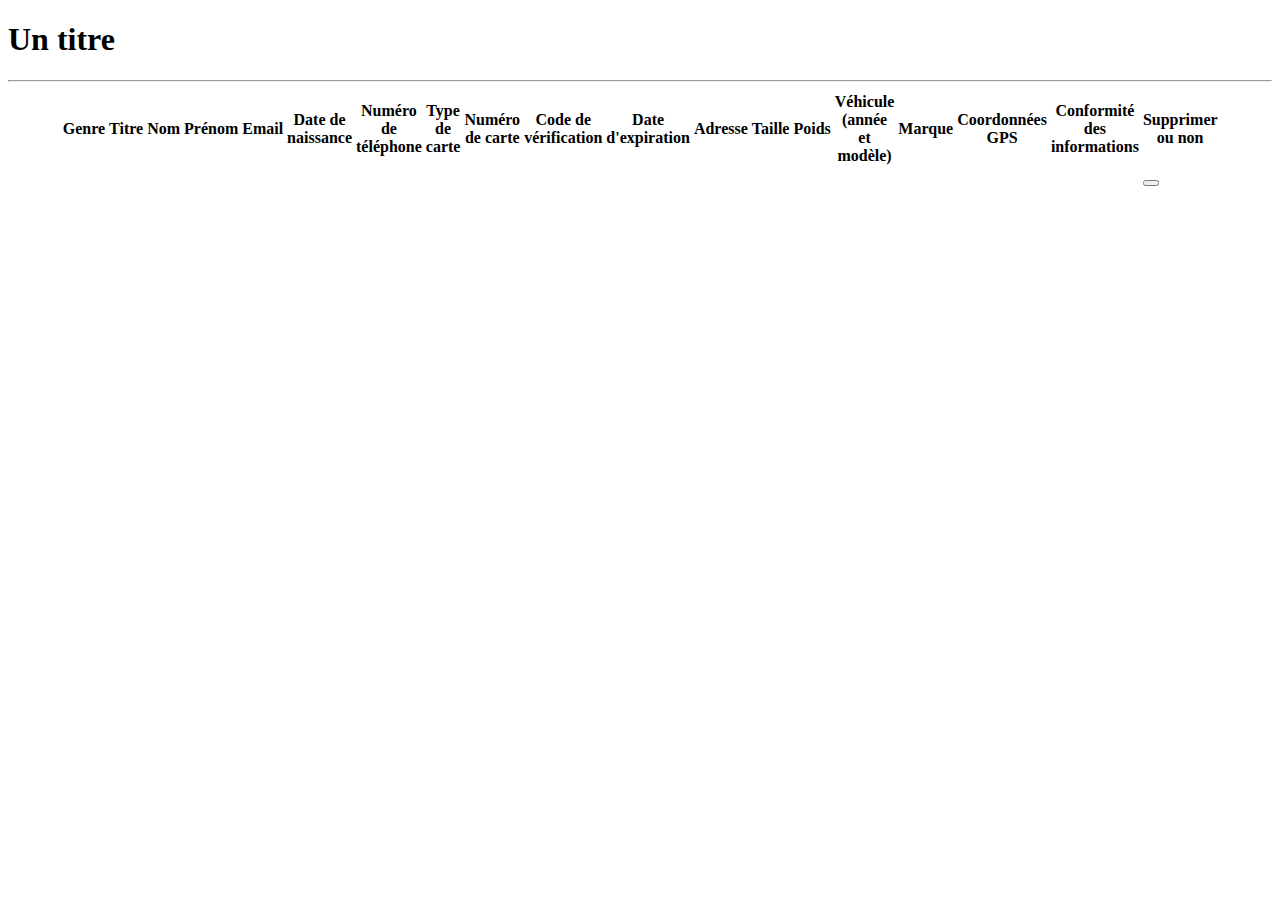
==== src/main/resources/templates/client/index.html @ 1ba6a8cd "Initial commit" ====
<!doctype html>
<html lang="fr" xmlns:th="http://www.thymeleaf.org" xmlns:sec="http://www.w3.org/1999/xhtml">
<head>
    <meta charset="UTF-8">
    <meta name="viewport"
          content="width=device-width, user-scalable=no, initial-scale=1.0, maximum-scale=1.0, minimum-scale=1.0">
    <meta http-equiv="X-UA-Compatible" content="ie=edge">
    <title th:text="${title}">Titre du document</title>
    <div th:replace="fragments/header :: header-css"/>
</head>
<body>
<div th:replace="fragments/header :: header"/>

<div class="container">
<h1 th:text="${title}">Un titre</h1>
    <hr>
    <div class="clients">
        <table class="table table-bordered table-hover" width="90%" align="center">
            <thead class="table-primary">
            <tr>
                <th text-align="center" width="60px" scope="col">Genre</th>
                <th text-align="center" width="60px" scope="col">Titre</th>
                <th text-align="center" width="60px" scope="col">Nom</th>
                <th text-align="center" width="60px" scope="col">Prénom</th>
                <th text-align="center" width="60px" scope="col">Email</th>
                <th text-align="center" width="60px" scope="col">Date de naissance</th>
                <th text-align="center" width="60px" scope="col">Numéro de téléphone</th>
                <th text-align="center" width="60px" scope="col">Type de carte</th>
                <th text-align="center" width="60px" scope="col">Numéro de carte</th>
                <th text-align="center" width="60px" scope="col">Code de vérification</th>
                <th text-align="center" width="60px" scope="col">Date d'expiration</th>
                <th text-align="center" width="60px" scope="col">Adresse</th>
                <th text-align="center" width="60px" scope="col">Taille</th>
                <th text-align="center" width="60px" scope="col">Poids</th>
                <th text-align="center" width="60px" scope="col">Véhicule (année et modèle)</th>
                <th text-align="center" width="60px" scope="col">Marque</th>
                <th text-align="center" width="60px" scope="col">Coordonnées GPS</th>
                <th text-align="center" width="60px" scope="col">Conformité des informations</th>
                <th text-align="center" width="60px" scope="col">Supprimer ou non</th>
            </thead>
            <tbody>
            <th:block th:each="client : ${clients}">
                <section>

                    <div class="client-description">
                        <tr>
                            <td text-align="center" text-width="25%" overflow="hidden" th:text="${client.genre}"></td>
                            <td text-align="center" text-width="25%" overflow="hidden" th:text="${client.titre}"></td>
                            <td text-align="center" text-width="25%" overflow="hidden" th:text="${client.lastname}"></td>
                            <td text-align="center" text-width="25%" overflow="hidden" th:text="${client.firstname}"></td>
                            <td text-align="center" text-width="25%" overflow="hidden" th:text="${client.adresseMail}"></td>
                            <td text-align="center" text-width="25%" overflow="hidden" th:text="${client.dateNaissance}"></td>
                            <td text-align="center" text-width="25%" overflow="hidden" th:text="${client.numTel}"></td>
                            <td text-align="center" text-width="25%" overflow="hidden" th:text="${client.CCType}"></td>
                            <td text-align="center" text-width="25%" overflow="hidden" th:text="${client.CCNumber}"></td>
                            <td text-align="center" text-width="25%" overflow="hidden" th:text="${client.CVV2}"></td>
                            <td text-align="center" text-width="25%" overflow="hidden" th:text="${client.CCExpires}"></td>
                            <td text-align="center" text-width="25%" overflow="hidden" th:text="${client.adresse}"></td>
                            <td text-align="center" text-width="25%" overflow="hidden" th:text="${client.Centimeters}+' cm'"></td>
                            <td text-align="center" text-width="25%" overflow="hidden" th:text="${client.kilograms}+' kg'"></td>
                            <td text-align="center" text-width="25%" overflow="hidden" th:text="${client.anneeV}+' '+${client.modeleV}"></td>
                            <td text-align="center" text-width="25%" overflow="hidden" th:text="${client.marqueV}"></td>
                            <td text-align="center" text-width="25%" overflow="hidden" th:text="${client.Latitude}+${client.longitude}"></td>
                            <td text-align="center" text-width="25%" overflow="hidden" th:text="${client.estValide}"></td>
                            <td>
                            <button sec:authorize="hasAuthority('ROLE_VIP')" th:action="@{/delete/{id}(id=${client.id})}" method="get" th:text="${client.id}+' '+${client.firstname}"></button>
                            </td>
                        </tr>
                    </div>
                </section>
            </th:block>
            </tbody>
        </table>
    </div>
</div>

<div th:replace="fragments/footer:: footer"/>

</body>
</html>
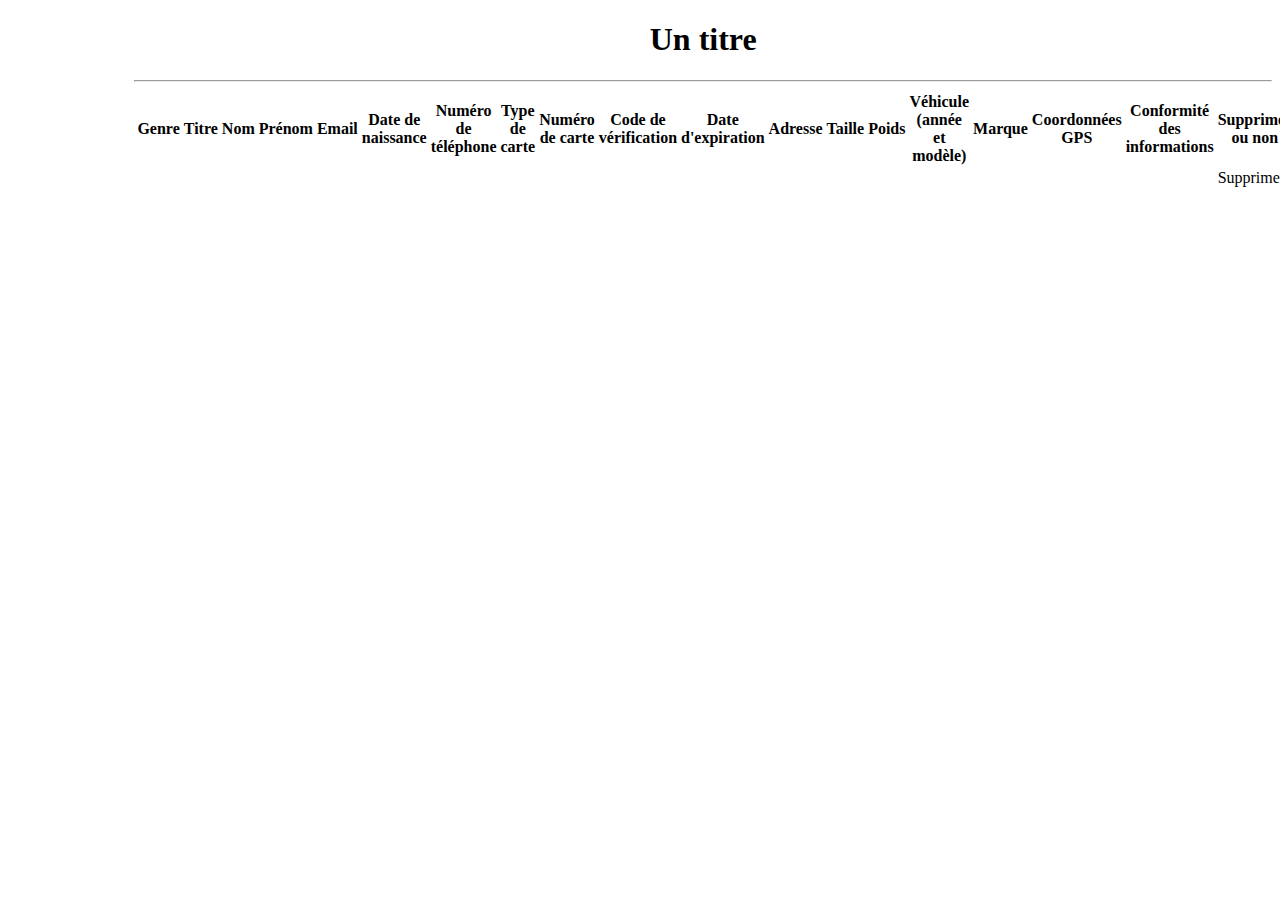
==== commit 9dc1d136: "Update index.html" ====
--- a/src/main/resources/templates/client/index.html
+++ b/src/main/resources/templates/client/index.html
@@ -6,37 +6,37 @@
           content="width=device-width, user-scalable=no, initial-scale=1.0, maximum-scale=1.0, minimum-scale=1.0">
     <meta http-equiv="X-UA-Compatible" content="ie=edge">
     <title th:text="${title}">Titre du document</title>
-    <div th:replace="fragments/header :: header-css"/>
+    <div th:replace="fragments/header :: header-css"></div>
 </head>
 <body>
-<div th:replace="fragments/header :: header"/>
+<div th:replace="fragments/header :: header"></div>
 
-<div class="container">
-<h1 th:text="${title}">Un titre</h1>
+<div class="container" style="margin-left: 10%">
+<h1 th:text="${title}" style="text-align: center">Un titre</h1>
     <hr>
     <div class="clients">
-        <table class="table table-bordered table-hover" width="90%" align="center">
+        <table class="table table-bordered table-hover" style="width: 100%; align-content: center">
             <thead class="table-primary">
             <tr>
-                <th text-align="center" width="60px" scope="col">Genre</th>
-                <th text-align="center" width="60px" scope="col">Titre</th>
-                <th text-align="center" width="60px" scope="col">Nom</th>
-                <th text-align="center" width="60px" scope="col">Prénom</th>
-                <th text-align="center" width="60px" scope="col">Email</th>
-                <th text-align="center" width="60px" scope="col">Date de naissance</th>
-                <th text-align="center" width="60px" scope="col">Numéro de téléphone</th>
-                <th text-align="center" width="60px" scope="col">Type de carte</th>
-                <th text-align="center" width="60px" scope="col">Numéro de carte</th>
-                <th text-align="center" width="60px" scope="col">Code de vérification</th>
-                <th text-align="center" width="60px" scope="col">Date d'expiration</th>
-                <th text-align="center" width="60px" scope="col">Adresse</th>
-                <th text-align="center" width="60px" scope="col">Taille</th>
-                <th text-align="center" width="60px" scope="col">Poids</th>
-                <th text-align="center" width="60px" scope="col">Véhicule (année et modèle)</th>
-                <th text-align="center" width="60px" scope="col">Marque</th>
-                <th text-align="center" width="60px" scope="col">Coordonnées GPS</th>
-                <th text-align="center" width="60px" scope="col">Conformité des informations</th>
-                <th text-align="center" width="60px" scope="col">Supprimer ou non</th>
+                <th style="text-align: center;width: 60px" scope="col">Genre</th>
+                <th style="text-align: center;width: 60px" scope="col">Titre</th>
+                <th style="text-align: center;width: 60px" scope="col">Nom</th>
+                <th style="text-align: center;width: 60px" scope="col">Prénom</th>
+                <th style="text-align: center;width: 60px" scope="col">Email</th>
+                <th style="text-align: center;width: 60px" scope="col">Date de naissance</th>
+                <th style="text-align: center;width: 60px" scope="col">Numéro de téléphone</th>
+                <th style="text-align: center;width: 60px" scope="col">Type de carte</th>
+                <th style="text-align: center;width: 60px" scope="col">Numéro de carte</th>
+                <th style="text-align: center;width: 60px" scope="col">Code de vérification</th>
+                <th style="text-align: center;width: 60px" scope="col">Date d'expiration</th>
+                <th style="text-align: center;width: 60px" scope="col">Adresse</th>
+                <th style="text-align: center;width: 60px" scope="col">Taille</th>
+                <th style="text-align: center;width: 60px" scope="col">Poids</th>
+                <th style="text-align: center;width: 60px" scope="col">Véhicule (année et modèle)</th>
+                <th style="text-align: center;width: 60px" scope="col">Marque</th>
+                <th style="text-align: center;width: 200px" scope="col">Coordonnées GPS</th>
+                <th style="text-align: center;width: 60px" scope="col">Conformité des informations</th>
+                <th style="text-align: center;width: 60px" scope="col">Supprimer ou non</th>
             </thead>
             <tbody>
             <th:block th:each="client : ${clients}">
@@ -44,27 +44,31 @@
 
                     <div class="client-description">
                         <tr>
-                            <td text-align="center" text-width="25%" overflow="hidden" th:text="${client.genre}"></td>
-                            <td text-align="center" text-width="25%" overflow="hidden" th:text="${client.titre}"></td>
-                            <td text-align="center" text-width="25%" overflow="hidden" th:text="${client.lastname}"></td>
-                            <td text-align="center" text-width="25%" overflow="hidden" th:text="${client.firstname}"></td>
-                            <td text-align="center" text-width="25%" overflow="hidden" th:text="${client.adresseMail}"></td>
-                            <td text-align="center" text-width="25%" overflow="hidden" th:text="${client.dateNaissance}"></td>
-                            <td text-align="center" text-width="25%" overflow="hidden" th:text="${client.numTel}"></td>
-                            <td text-align="center" text-width="25%" overflow="hidden" th:text="${client.CCType}"></td>
-                            <td text-align="center" text-width="25%" overflow="hidden" th:text="${client.CCNumber}"></td>
-                            <td text-align="center" text-width="25%" overflow="hidden" th:text="${client.CVV2}"></td>
-                            <td text-align="center" text-width="25%" overflow="hidden" th:text="${client.CCExpires}"></td>
-                            <td text-align="center" text-width="25%" overflow="hidden" th:text="${client.adresse}"></td>
-                            <td text-align="center" text-width="25%" overflow="hidden" th:text="${client.Centimeters}+' cm'"></td>
-                            <td text-align="center" text-width="25%" overflow="hidden" th:text="${client.kilograms}+' kg'"></td>
-                            <td text-align="center" text-width="25%" overflow="hidden" th:text="${client.anneeV}+' '+${client.modeleV}"></td>
-                            <td text-align="center" text-width="25%" overflow="hidden" th:text="${client.marqueV}"></td>
-                            <td text-align="center" text-width="25%" overflow="hidden" th:text="${client.Latitude}+${client.longitude}"></td>
-                            <td text-align="center" text-width="25%" overflow="hidden" th:text="${client.estValide}"></td>
-                            <td>
-                            <button sec:authorize="hasAuthority('ROLE_VIP')" th:action="@{/delete/{id}(id=${client.id})}" method="get" th:text="${client.id}+' '+${client.firstname}"></button>
+                            <td style="text-align: center;width: 25%; overflow: hidden" th:text="${client.genre}"></td>
+                            <td style="text-align: center;width: 25%; overflow: hidden" th:text="${client.titre}"></td>
+                            <td style="text-align: center;width: 25%; overflow: hidden" th:text="${client.lastname}"></td>
+                            <td style="text-align: center;width: 25%; overflow: hidden" th:text="${client.firstname}"></td>
+                            <td style="text-align: center;width: 25%; overflow: hidden" th:text="${client.adresseMail}"></td>
+                            <td style="text-align: center;width: 25%; overflow: hidden" th:text="${client.dateNaissance}"></td>
+                            <td style="text-align: center;width: 25%; overflow: hidden" th:text="${client.numTel}"></td>
+                            <td style="text-align: center;width: 25%; overflow: hidden" th:text="${client.CCType}"></td>
+                            <td style="text-align: center;width: 25%; overflow: hidden" th:text="${client.CCNumber}"></td>
+                            <td style="text-align: center;width: 25%; overflow: hidden" th:text="${client.CVV2}"></td>
+                            <td style="text-align: center;width: 25%; overflow: hidden" th:text="${client.CCExpires}"></td>
+                            <td style="text-align: center;width: 25%; overflow: hidden" th:text="${client.adresse}"></td>
+                            <td style="text-align: center;width: 25%; overflow: hidden" th:text="${client.centimeters}+' cm'"></td>
+                            <td style="text-align: center;width: 25%; overflow: hidden" th:text="${client.kilograms}+' kg'"></td>
+                            <td style="text-align: center;width: 25%; overflow: hidden" th:text="${client.anneeV}+' '+${client.modeleV}"></td>
+                            <td style="text-align: center;width: 25%; overflow: hidden" th:text="${client.marqueV}"></td>
+                            <td style="text-align: center;width: 25%; overflow: hidden" th:text="'Latitude : '+${client.latitude}+'&#10;'+'Longitude : '+${client.longitude}"></td>
+                            <td style="text-align: center;width: 25%; overflow: hidden" th:text="${client.estValide}"></td>
+                            <!-- On vérifie si l'utilisateur a le rôle ROLE_VIP et si le client est bien invalide -->
+                            <td th:if="${#authorization.expression('hasRole(''ROLE_VIP'')') and !client.estValide}">
+                                <!-- Bouton de suppression avec un lien vers l'action de suppression -->
+                                <a th:href="@{/delete/{id}(id=${client.id})}" class="btn btn-danger">Supprimer</a>
                             </td>
+
+
                         </tr>
                     </div>
                 </section>
@@ -74,7 +78,7 @@
     </div>
 </div>
 
-<div th:replace="fragments/footer:: footer"/>
+<div th:replace="fragments/footer:: footer"></div>
 
 </body>
 </html>
